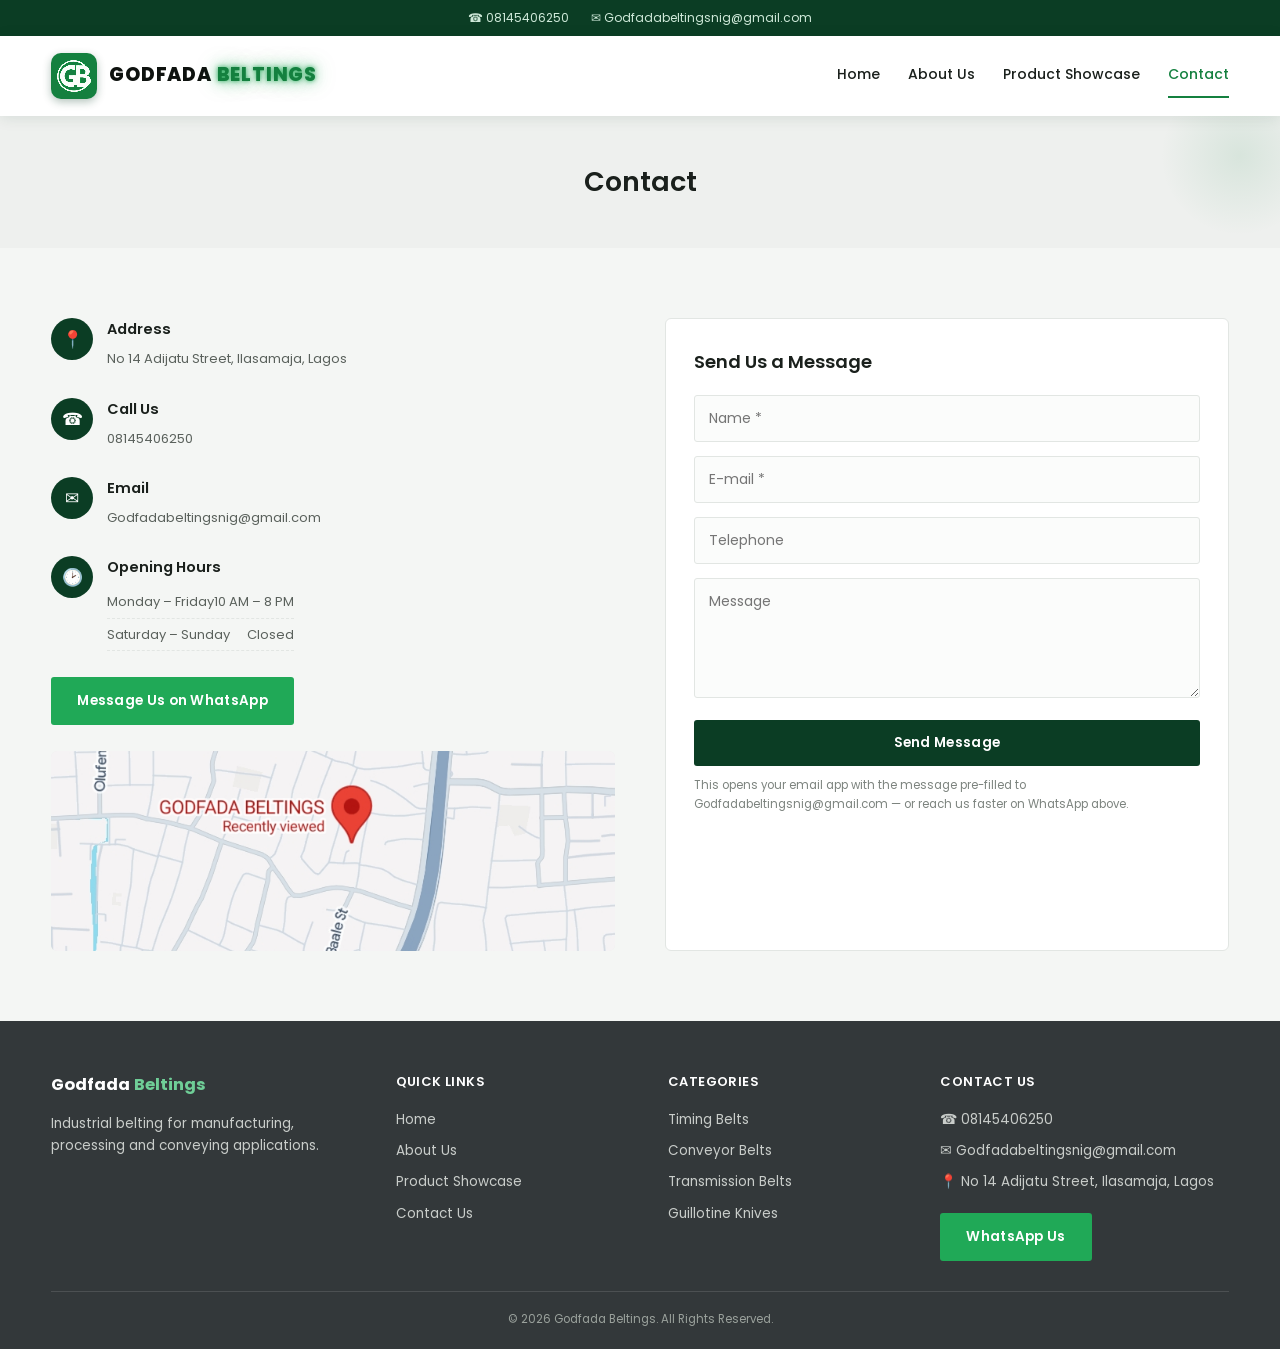
==== contact.html @ 5f98a07c "ProjectUpdate" ====
<!DOCTYPE html>
<html lang="en">
<head>
<meta charset="UTF-8">
<meta name="viewport" content="width=device-width, initial-scale=1.0">
<title>Contact Us | Godfada Beltings – Industrial Belt Supplier, Ilasamaja, Lagos</title>
<meta name="description" content="Contact Godfada Beltings for industrial belts and guillotine knives in Nigeria. Call 08145406250, WhatsApp us, or visit us at No 14 Adijatu Street, Ilasamaja, Lagos.">
<meta name="keywords" content="Godfada Beltings, industrial belts Nigeria, belt seller Nigeria, buy belts in Nigeria, timing belts Nigeria, conveyor belts Lagos, transmission belts Nigeria, guillotine knives Nigeria, belt supplier Lagos, industrial belting Nigeria">
<meta name="robots" content="index, follow">
<meta name="author" content="Godfada Beltings">
<link rel="canonical" href="https://www.godfadabeltings.com/contact.html">
<meta name="theme-color" content="#0b3d24">
<meta name="geo.region" content="NG-LA">
<meta name="geo.placename" content="Lagos, Nigeria">
<meta name="geo.position" content="6.5244;3.3792">
<meta name="ICBM" content="6.5244, 3.3792">

<meta property="og:type" content="website">
<meta property="og:site_name" content="Godfada Beltings">
<meta property="og:title" content="Contact Us | Godfada Beltings – Industrial Belt Supplier, Ilasamaja, Lagos">
<meta property="og:description" content="Contact Godfada Beltings for industrial belts and guillotine knives in Nigeria. Call 08145406250, WhatsApp us, or visit us at No 14 Adijatu Street, Ilasamaja, Lagos.">
<meta property="og:url" content="https://www.godfadabeltings.com/contact.html">
<meta property="og:image" content="https://www.godfadabeltings.com/public/images/logo.png">
<meta property="og:locale" content="en_NG">

<meta name="twitter:card" content="summary_large_image">
<meta name="twitter:title" content="Contact Us | Godfada Beltings – Industrial Belt Supplier, Ilasamaja, Lagos">
<meta name="twitter:description" content="Contact Godfada Beltings for industrial belts and guillotine knives in Nigeria. Call 08145406250, WhatsApp us, or visit us at No 14 Adijatu Street, Ilasamaja, Lagos.">
<meta name="twitter:image" content="https://www.godfadabeltings.com/public/images/logo.png">
<meta name="color-scheme" content="light">
<link rel="icon" type="image/png" href="public/images/favicon.png">
<link rel="preconnect" href="https://fonts.googleapis.com">
<link rel="preconnect" href="https://fonts.gstatic.com" crossorigin>
<link rel="stylesheet" href="https://fonts.googleapis.com/css2?family=Poppins:wght@400;500;600;700;800&display=swap" media="print" onload="this.media='all'">
<noscript><link rel="stylesheet" href="https://fonts.googleapis.com/css2?family=Poppins:wght@400;500;600;700;800&display=swap"></noscript>
<style>
html{background:#ffffff;}
#preloader{position:fixed;top:0;right:0;bottom:0;left:0;z-index:9999;background:#ffffff;display:flex;align-items:center;justify-content:center;opacity:1;visibility:visible;transition:opacity .35s ease,visibility .35s ease;animation:plFailsafe 0s linear 6s forwards;}
#preloader.hide{opacity:0;visibility:hidden;pointer-events:none;}
#preloader .spinner{width:56px;height:56px;border-radius:50%;border:5px solid #e7ebe8;border-top-color:#14803f;animation:plSpin .8s linear infinite;}
@keyframes plSpin{to{transform:rotate(360deg);}}
@keyframes plFailsafe{to{opacity:0;visibility:hidden;pointer-events:none;}}
</style>
<script>
(function(){
  var start = Date.now(), MIN = 500, MAX = 3000, done = false;
  function hide(){
    if(done) return; done = true;
    var wait = Math.max(0, MIN - (Date.now() - start));
    setTimeout(function(){
      var pl = document.getElementById('preloader');
      if(!pl) return;
      pl.classList.add('hide');
      setTimeout(function(){ pl.style.display = 'none'; }, 450);
    }, wait);
  }
  window.addEventListener('load', hide);
  window.addEventListener('pageshow', function(e){ if(e.persisted){ done = false; MIN = 0; hide(); } });
  setTimeout(hide, MAX);
})();
</script>
<link rel="stylesheet" href="css/style.css?v=12">
<script type="application/ld+json">{"@context": "https://schema.org", "@type": "LocalBusiness", "name": "Godfada Beltings", "image": "https://www.godfadabeltings.com/public/images/logo.png", "logo": "https://www.godfadabeltings.com/public/images/logo.png", "url": "https://www.godfadabeltings.com/contact.html", "telephone": "+2348145406250", "email": "Godfadabeltingsnig@gmail.com", "priceRange": "$$", "areaServed": "NG", "address": {"@type": "PostalAddress", "streetAddress": "No 14 Adijatu Street, Ilasamaja", "addressLocality": "Lagos", "addressCountry": "NG"}, "geo": {"@type": "GeoCoordinates", "latitude": 6.5244, "longitude": 3.3792}, "openingHoursSpecification": [{"@type": "OpeningHoursSpecification", "dayOfWeek": ["Monday", "Tuesday", "Wednesday", "Thursday", "Friday"], "opens": "10:00", "closes": "20:00"}], "sameAs": []}</script>
<script type="application/ld+json">{"@context": "https://schema.org", "@type": "BreadcrumbList", "itemListElement": [{"@type": "ListItem", "position": 1, "name": "Home", "item": "https://www.godfadabeltings.com/home.html"}, {"@type": "ListItem", "position": 2, "name": "Contact", "item": "https://www.godfadabeltings.com/contact.html"}]}</script>
</head>
<body>
<div id="preloader"><div class="spinner"></div></div>

<div class="topbar">
  <div class="wrap">
    <span>&#9742; 08145406250</span>
    <span>&#9993; Godfadabeltingsnig@gmail.com</span>
  </div>
</div>

<header>
  <div class="wrap nav">
    <a class="brand" href="home.html">
      <span class="mark mark-badge">
        <video autoplay muted loop playsinline preload="auto" poster="public/images/logo.png">
          <source src="public/video/logo-anim.webm" type="video/webm">
        </video>
      </span>
      <span class="word"><span class="w1">Godfada</span> <span class="w2">Beltings</span></span>
    </a>
    <nav class="navlinks">
      <a href="home.html">Home</a>
      <a href="about.html">About Us</a>
      <a href="products.html">Product Showcase</a>
      <a href="contact.html" class="active">Contact</a>
    </nav>
    <button class="menu-btn" id="menuBtn" aria-label="Open menu">
      <span class="bars"><span></span><span></span><span></span></span>
      <span class="label">MENU</span>
    </button>
  </div>
</header>

<div class="nav-overlay" id="navOverlay">
  <div class="nav-panel">
    <div class="drawer-head">
      <span class="mark"><img src="public/images/logo.png" alt="Godfada Beltings"></span>
      <span class="word">Godfada Beltings</span>
      <button class="close" id="navClose">&times;</button>
    </div>
    <div class="links">
      <a href="home.html"><span class="dot"></span>Home</a>
      <a href="about.html"><span class="dot"></span>About Us</a>
      <a href="products.html"><span class="dot"></span>Product Showcase</a>
      <a href="contact.html" class="active"><span class="dot"></span>Contact</a>
    </div>
    <div class="drawer-foot">
      <a class="btn wa block" href="https://wa.me/2348145406250" target="_blank">&#9742; WhatsApp: 08145406250</a>
    </div>
  </div>
</div>

<div class="page-banner"><div class="wrap"><h1>Contact</h1></div></div>
<section>
  <div class="wrap contact-grid">
    <div class="reveal">
      <div class="info-card">
        <div class="ic">&#128205;</div>
        <div><h4>Address</h4><p>No 14 Adijatu Street, Ilasamaja, Lagos</p></div>
      </div>
      <div class="info-card">
        <div class="ic">&#9742;</div>
        <div><h4>Call Us</h4><p>08145406250</p></div>
      </div>
      <div class="info-card">
        <div class="ic">&#9993;</div>
        <div><h4>Email</h4><p>Godfadabeltingsnig@gmail.com</p></div>
      </div>
      <div class="info-card">
        <div class="ic">&#128337;</div>
        <div>
          <h4>Opening Hours</h4>
          <div class="hours-row"><span>Monday &ndash; Friday</span><span>10 AM &ndash; 8 PM</span></div>
          <div class="hours-row"><span>Saturday &ndash; Sunday</span><span>Closed</span></div>
        </div>
      </div>
      <a class="btn wa" href="https://wa.me/2348145406250" target="_blank">Message Us on WhatsApp</a>

      <div class="map-slot" id="mapSlot">
        <img alt="Map">
        <div class="ph3">Map preview<code>C3.jpg</code></div>
      </div>
    </div>

    <div class="contact-form reveal">
      <h3>Send Us a Message</h3>
      <form id="contactForm">
        <div class="field"><input type="text" id="cfName" placeholder="Name *" required></div>
        <div class="field"><input type="email" id="cfEmail" placeholder="E-mail *" required></div>
        <div class="field"><input type="tel" id="cfPhone" placeholder="Telephone"></div>
        <div class="field"><textarea id="cfMessage" placeholder="Message" required></textarea></div>
        <button class="btn block" type="submit">Send Message</button>
        <p class="form-note">This opens your email app with the message pre-filled to Godfadabeltingsnig@gmail.com &mdash; or reach us faster on WhatsApp above.</p>
      </form>
    </div>
  </div>
</section>

<footer id="contact">
  <div class="wrap footer-grid">
    <div>
      <div class="fbrand">Godfada <b>Beltings</b></div>
      <p>Industrial belting for manufacturing, processing and conveying applications.</p>
    </div>
    <div>
      <h5>Quick Links</h5>
      <a class="flink" href="home.html">Home</a>
      <a class="flink" href="about.html">About Us</a>
      <a class="flink" href="products.html">Product Showcase</a>
      <a class="flink" href="contact.html">Contact Us</a>
    </div>
    <div>
      <h5>Categories</h5>
      <a class="flink" href="products.html#TB">Timing Belts</a>
      <a class="flink" href="products.html#CB">Conveyor Belts</a>
      <a class="flink" href="products.html#TR">Transmission Belts</a>
      <a class="flink" href="products.html#GK">Guillotine Knives</a>
    </div>
    <div>
      <h5>Contact Us</h5>
      <p>&#9742; 08145406250</p>
      <p>&#9993; Godfadabeltingsnig@gmail.com</p>
      <p>&#128205; No 14 Adijatu Street, Ilasamaja, Lagos</p>
      <a class="btn wa" style="margin-top:10px" href="https://wa.me/2348145406250" target="_blank">WhatsApp Us</a>
    </div>
  </div>
  <div class="wrap copy">&copy; 2026 Godfada Beltings. All Rights Reserved.</div>
</footer>

<script src="js/main.js?v=12"></script>
</body>
</html>
---- css/style.css ----
/* Godfada Beltings — shared stylesheet */
:root{
  --green:#14803f;
  --green-2:#1ea855;
  --green-3:#0d5c2e;
  --dark-green:#0b3d24;
  --dark-green-2:#092e1b;
  --grey:#33383a;
  --grey-light:#eef0ee;
  --ink:#1a201c;
  --steel:#5a615c;
  --steel-light:#7d847f;
  --bg:#f4f6f4;
  --panel:#ffffff;
  --line:#e2e6e3;
}
*{box-sizing:border-box;margin:0;padding:0;-webkit-tap-highlight-color:transparent;}
.sr-only{position:absolute;width:1px;height:1px;padding:0;margin:-1px;overflow:hidden;clip:rect(0,0,0,0);white-space:nowrap;border:0;}
html{scroll-behavior:smooth;}
html{width:100%;overflow-x:hidden;}
body{width:100%;overflow-x:clip;}
body{font-family:'Poppins',Arial,sans-serif;color:var(--ink);background:var(--bg);line-height:1.65;font-size:15px;}
a{text-decoration:none;color:inherit;}
img{display:block;max-width:100%;}
button{font-family:inherit;}
.wrap{width:min(1180px,92%);margin:0 auto;}
h1,h2,h3,h4{font-family:'Poppins',Arial,sans-serif;font-weight:600;}


/* ============ SCROLL REVEAL ============ */
.reveal{opacity:0;transform:translateY(18px);transition:opacity .6s ease, transform .6s ease;}
.reveal.in{opacity:1;transform:translateY(0);}

/* ============ TOPBAR ============ */
.topbar{background:var(--dark-green);color:#cfe9d9;font-size:12px;}
.topbar .wrap{display:flex;justify-content:center;gap:22px;flex-wrap:wrap;padding:8px 0;}
.topbar span{display:flex;align-items:center;gap:6px;white-space:nowrap;}

/* ============ HEADER (centred brand, taller) ============ */
header{position:sticky;top:0;z-index:100;background:var(--panel);box-shadow:0 2px 14px rgba(11,61,36,.10);}
.nav{height:80px;display:flex;align-items:center;justify-content:space-between;gap:12px;}
.brand{display:flex;align-items:center;gap:12px;min-width:0;}

.brand .mark{height:46px;width:46px;display:block;flex-shrink:0;position:relative;}
.brand .mark video{
  width:100%;height:100%;display:block;object-fit:contain;
  pointer-events:none;background:transparent;
}

/* Green badge behind the logo in the main header */
.mark-badge{
  background:var(--green);border-radius:10px;padding:5px;
  box-shadow:0 3px 8px rgba(11,61,36,.3);
}
.brand .word{
  font-weight:800;letter-spacing:.8px;font-size:19px;line-height:1.1;
  text-transform:uppercase;white-space:nowrap;
}
.brand .word .w1{color:#0e120f;}
.brand .word .w2{
  color:var(--green);
  text-shadow:0 0 4px rgba(30,168,85,.85),0 0 12px rgba(30,168,85,.55),0 0 22px rgba(30,168,85,.35);
}

.navlinks{display:flex;align-items:center;gap:28px;font-size:14px;font-weight:500;flex-shrink:0;}
.navlinks a{padding:10px 0;border-bottom:2px solid transparent;}
.navlinks a:hover,.navlinks a.active{color:var(--green);border-color:var(--green);}

/* ============ MENU TOGGLE (green blend) ============ */
.menu-btn{
  border:0;background:linear-gradient(135deg,var(--dark-green),var(--green-3));color:#fff;
  height:42px;padding:0 18px 0 14px;border-radius:24px;cursor:pointer;
  display:flex;align-items:center;gap:9px;flex-shrink:0;
  box-shadow:0 3px 10px rgba(11,61,36,.25);
}
.menu-btn .bars{display:flex;flex-direction:column;gap:3px;}
.menu-btn .bars span{display:block;width:16px;height:2px;border-radius:2px;}
.menu-btn .bars span:nth-child(1){background:#bfe8c9;}
.menu-btn .bars span:nth-child(2){background:#ffffff;}
.menu-btn .bars span:nth-child(3){background:var(--green-2);}
.menu-btn .label{font-size:11.5px;font-weight:700;letter-spacing:.8px;}

@media(min-width:901px){.menu-btn{display:none;}}
@media(max-width:900px){.navlinks{display:none;}}
@media(max-width:380px){.menu-btn .label{display:none;}.menu-btn{padding:0 12px;}}

/* ============ NAV DRAWER (attractive green-blend sidebar) ============ */
.nav-overlay{position:fixed;inset:0;background:rgba(6,20,12,.55);z-index:400;display:none;}
.nav-overlay.show{display:block;}
.nav-panel{
  position:absolute;top:0;right:0;bottom:0;width:min(340px,86%);
  background:#fff;box-shadow:-16px 0 40px rgba(0,0,0,.2);overflow-y:auto;
  display:flex;flex-direction:column;
}
.nav-panel .drawer-head{
  background:linear-gradient(150deg,var(--green-3) 0%,var(--dark-green) 55%,var(--dark-green-2) 100%);
  color:#fff;padding:30px 26px 26px;display:flex;align-items:center;gap:12px;position:relative;overflow:hidden;
}
.nav-panel .drawer-head:after{
  content:"";position:absolute;top:-30px;right:-30px;width:120px;height:120px;border-radius:50%;
  background:rgba(255,255,255,.07);
}
.nav-panel .drawer-head .mark{height:52px;width:52px;display:block;position:relative;flex-shrink:0;}
.nav-panel .drawer-head .mark img{width:100%;height:100%;display:block;object-fit:contain;}
.nav-panel .drawer-head .word{font-weight:800;letter-spacing:.6px;font-size:16px;text-transform:uppercase;position:relative;}
.nav-panel .close{position:absolute;top:16px;right:16px;width:36px;height:36px;background:rgba(255,255,255,.16);color:#fff;border:0;font-size:20px;cursor:pointer;border-radius:50%;z-index:2;}
.nav-panel .links{padding:14px 26px;flex:1;}
.nav-panel a{
  display:flex;align-items:center;gap:12px;padding:16px 4px;border-bottom:1px solid var(--line);
  font-weight:600;font-size:15px;color:var(--ink);transition:.15s;
}
.nav-panel a .dot{width:7px;height:7px;border-radius:50%;background:var(--line);flex-shrink:0;transition:.15s;}
.nav-panel a:hover{color:var(--green);padding-left:8px;}
.nav-panel a.active{color:var(--green);}
.nav-panel a.active .dot,.nav-panel a:hover .dot{background:var(--green);}
.nav-panel .drawer-foot{padding:18px 26px 26px;border-top:1px solid var(--line);background:var(--grey-light);}
.nav-panel .drawer-foot .btn{width:100%;}

/* ============ PAGE BANNER ============ */
.page-banner{background:var(--grey-light);padding:44px 0;text-align:center;position:relative;overflow:hidden;}
.page-banner:before{content:"";position:absolute;top:-40px;right:-40px;width:160px;height:160px;border-radius:50%;background:radial-gradient(circle,rgba(20,128,63,.10),transparent 70%);}
.page-banner h1{font-size:27px;color:var(--ink);position:relative;}

/* ============ HERO SLIDER (background + wording both change) ============ */
.hero{position:relative;min-height:540px;overflow:hidden;color:#fff;}
.hero-slide{
  position:absolute;inset:0;background-size:cover;background-position:center;opacity:0;
  transition:opacity 1.1s ease;display:flex;align-items:center;
}
.hero-slide.active{opacity:1;z-index:2;}
.hero-slide:after{content:"";position:absolute;inset:0;background:linear-gradient(100deg,rgba(11,61,36,.93) 0%,rgba(11,61,36,.8) 45%,rgba(11,61,36,.35) 100%);}
.hero-slide .ph-label{position:relative;z-index:2;background:rgba(0,0,0,.35);color:#fff;font-size:12px;padding:4px 10px;border-radius:3px;position:absolute;top:16px;left:16px;}
.hero-text{position:relative;z-index:2;max-width:620px;padding:0 0;opacity:0;transform:translateY(14px);transition:opacity .7s ease .15s, transform .7s ease .15s;}
.hero-slide.active .hero-text{opacity:1;transform:translateY(0);}
.hero-inner-wrap{position:relative;z-index:2;width:100%;padding:70px 0;}
.eyebrow{font-size:13px;color:#bfe3cd;font-weight:600;letter-spacing:1.2px;margin-bottom:14px;text-transform:uppercase;}
.hero-text h2{font-size:clamp(28px,4.8vw,48px);line-height:1.14;font-weight:700;margin-bottom:14px;}
.hero-text p{font-size:15px;color:#dcefe3;max-width:500px;margin-bottom:24px;}
.hero-actions{display:flex;gap:12px;flex-wrap:wrap;}
.hero-dots{position:absolute;bottom:20px;left:0;right:0;z-index:3;display:flex;justify-content:center;gap:8px;}
.hero-dots button{width:9px;height:9px;border-radius:50%;border:0;background:rgba(255,255,255,.4);cursor:pointer;}
.hero-dots button.active{background:#fff;}

.btn{
  display:inline-flex;align-items:center;justify-content:center;gap:8px;
  background:var(--dark-green);color:#fff;padding:13px 26px;border-radius:3px;
  font-weight:600;font-size:13.5px;letter-spacing:.3px;border:0;cursor:pointer;transition:.2s;
}
.btn:hover{background:var(--dark-green-2);transform:translateY(-1px);}
.btn.ghost{background:transparent;border:1.5px solid #fff;color:#fff;}
.btn.ghost:hover{background:rgba(255,255,255,.14);}
.btn.block{width:100%;}
.btn.outline{background:transparent;border:1.5px solid var(--dark-green);color:var(--dark-green);}
.btn.outline:hover{background:var(--dark-green);color:#fff;}
.btn.wa{background:#20a957;}
.btn.wa:hover{background:#1c9349;}

/* ============ SECTIONS ============ */
section{padding:70px 0;}
.section-head{max-width:600px;margin:0 auto 42px;text-align:center;}
.section-head h2{font-size:27px;color:var(--ink);font-weight:700;margin-bottom:12px;}
.section-head .rule{width:52px;height:3px;background:var(--green);margin:0 auto 16px;}
.section-head p{color:var(--steel-light);font-size:14.5px;}

/* ============ CATEGORY TILES (Home) ============ */
.cat-tiles{display:grid;grid-template-columns:repeat(4,1fr);gap:16px;}
.cat-tile{background:var(--panel);border:1px solid var(--line);border-radius:8px;padding:28px 14px;text-align:center;transition:.2s;position:relative;overflow:hidden;}
.cat-tile:before{content:"";position:absolute;top:0;left:0;right:0;height:3px;background:var(--green);transform:scaleX(0);transform-origin:left;transition:.25s;}
.cat-tile:hover:before{transform:scaleX(1);}
.cat-tile:hover{box-shadow:0 12px 26px rgba(11,61,36,.12);transform:translateY(-4px);border-color:var(--green);}
.cat-tile .thumb{
  width:64px;height:64px;border-radius:50%;background:var(--grey-light);
  margin:0 auto 14px;position:relative;overflow:hidden;border:3px solid var(--bg);box-shadow:0 0 0 1px var(--line);
}
.cat-tile .thumb img{position:absolute;inset:0;width:100%;height:100%;object-fit:cover;display:none;}
.cat-tile .thumb.loaded img{display:block;}
.cat-tile .thumb.loaded .ph{display:none;}
.cat-tile .thumb .ph{font-size:7.5px;}
.cat-tile .n{font-size:13px;font-weight:700;color:var(--ink);}
.cat-tile .c{font-size:11px;color:var(--steel-light);margin-top:4px;}

/* ============ ABOUT (single-column, matches reference flow) ============ */
.about-single{max-width:820px;margin:0 auto;text-align:left;}
.about-single .eyebrow{text-align:center;}
.about-single h2{font-size:27px;color:var(--ink);text-align:center;margin-bottom:10px;font-weight:700;}
.about-single .rule{width:52px;height:3px;background:var(--green);margin:0 auto 30px;}
.about-photo{position:relative;border-radius:8px;overflow:hidden;background:#eef3ee;height:320px;margin-bottom:26px;}
.about-photo img{position:absolute;inset:0;width:100%;height:100%;object-fit:cover;display:none;}
.about-photo.loaded img{display:block;}
.about-photo.loaded .ph{display:none;}
.about-photo .ph{font-size:12px;}
.about-single p{color:var(--steel);margin-bottom:14px;font-size:14.5px;}

.mission-block{max-width:820px;margin:56px auto 0;}
.mission-block h3{font-size:22px;color:var(--ink);margin-bottom:8px;font-weight:700;}
.mission-block .rule{width:52px;height:3px;background:var(--green);margin-bottom:22px;}
.mission{display:flex;flex-direction:column;gap:14px;}
.mission div{display:flex;gap:12px;align-items:flex-start;font-size:14.5px;color:var(--steel);}
.mission .arrow{flex-shrink:0;width:22px;height:22px;border-radius:50%;background:var(--green);color:#fff;display:grid;place-items:center;font-size:11px;margin-top:1px;}

/* ============ GALLERY ============ */
.gallery-grid{display:grid;grid-template-columns:repeat(4,1fr);gap:14px;}
.gallery-cell{position:relative;aspect-ratio:1;border-radius:6px;overflow:hidden;background:var(--grey-light);}
.gallery-cell img{position:absolute;inset:0;width:100%;height:100%;object-fit:cover;display:none;}
.gallery-cell.loaded img{display:block;}
.gallery-cell.loaded .ph{display:none;}
.gallery-cell .ph{font-size:10px;background:var(--grey-light);}
.gallery-cell .ph code{display:block;margin-top:3px;font-weight:700;color:var(--dark-green);}

/* ============ CTA BANNER ============ */
.cta-banner{position:relative;color:#fff;text-align:center;padding:76px 0;background:linear-gradient(rgba(9,46,27,.82),rgba(9,46,27,.82)), center/cover no-repeat;}
.cta-banner h2{font-size:28px;margin-bottom:20px;}

/* ============ PRODUCTS ============ */
.products-top{display:flex;justify-content:center;margin-bottom:14px;}
.chips{display:flex;flex-wrap:wrap;gap:8px;justify-content:center;}
.chip{border:1px solid var(--line);background:#fff;color:var(--steel);padding:9px 16px;border-radius:20px;font-size:12.5px;font-weight:500;cursor:pointer;transition:.15s;}
.chip:hover{border-color:var(--green);color:var(--green);}
.chip.active{background:var(--dark-green);border-color:var(--dark-green);color:#fff;}
.search-row{display:flex;justify-content:center;margin-bottom:30px;}
.search{display:flex;border:1px solid var(--line);border-radius:3px;overflow:hidden;background:#fff;max-width:340px;width:100%;}
.search input{border:0;outline:0;padding:11px 12px;width:100%;font-family:inherit;font-size:14px;min-width:0;}
.search button{border:0;background:var(--dark-green);color:#fff;padding:0 16px;cursor:pointer;flex-shrink:0;}
#count{display:block;text-align:center;font-size:12.5px;color:var(--steel-light);margin-bottom:24px;}
.cat-group{margin-bottom:44px;}
.cat-group h3{font-size:18px;color:var(--dark-green);margin-bottom:6px;}
.cat-group .blurb{font-size:13px;color:var(--steel-light);margin-bottom:20px;max-width:640px;}

.grid{display:grid;grid-template-columns:repeat(4,1fr);gap:18px;}
.card{background:var(--panel);border:1px solid var(--line);border-radius:6px;padding:20px 14px 18px;text-align:center;transition:.2s;display:flex;flex-direction:column;align-items:center;}
.card:hover{box-shadow:0 14px 30px rgba(11,61,36,.10);transform:translateY(-3px);}
.card-avatar{width:84px;height:84px;border-radius:50%;overflow:hidden;background:#eef3ee;margin-bottom:14px;border:3px solid var(--bg);box-shadow:0 0 0 1px var(--line);position:relative;}
.card-avatar img{position:absolute;inset:0;width:100%;height:100%;object-fit:cover;display:none;}
.card-avatar.loaded img{display:block;}
.card-avatar.loaded .ph{display:none;}
.ph{position:absolute;inset:0;display:flex;align-items:center;justify-content:center;text-align:center;font-size:8.5px;line-height:1.3;color:var(--steel-light);padding:4px;}
.ph code{display:block;font-weight:700;color:var(--green);font-size:9px;margin-top:2px;}
.card-tag{font-size:10px;text-transform:uppercase;letter-spacing:.5px;color:var(--green);font-weight:600;margin-bottom:6px;}
.card h4{font-size:13px;color:var(--ink);margin-bottom:8px;font-weight:600;line-height:1.35;min-height:34px;}
.card .mini-specs{font-size:10.5px;color:var(--steel-light);margin-bottom:14px;}
.card .mini-specs b{color:var(--steel);}
.card .btn{font-size:12px;padding:9px 22px;}

/* ============ BULK REQUEST PANEL ============ */
.bulk-panel{margin-top:50px;background:linear-gradient(120deg,var(--dark-green),var(--dark-green-2));border-radius:10px;padding:40px 30px;color:#fff;text-align:center;position:relative;overflow:hidden;}
.bulk-panel:before{content:"";position:absolute;top:-60px;right:-60px;width:200px;height:200px;border-radius:50%;background:rgba(255,255,255,.06);}
.bulk-panel h3{font-size:21px;margin-bottom:10px;position:relative;}
.bulk-panel p{color:#cfe9d9;font-size:13.5px;max-width:520px;margin:0 auto 22px;position:relative;}
.bulk-panel .actions{display:flex;gap:12px;justify-content:center;flex-wrap:wrap;position:relative;}

/* ============ SPONSORS ============ */
.sponsors{background:var(--bg);}
.sponsor-group{margin-bottom:40px;}
.sponsor-group:last-child{margin-bottom:0;}
.sponsor-group-title{font-size:15px;font-weight:600;color:var(--dark-green);text-align:center;margin-bottom:18px;letter-spacing:.3px;}
.sponsor-note{text-align:center;font-size:13px;color:var(--steel-light);font-style:italic;margin-top:16px;}
.sponsor-grid{display:grid;grid-template-columns:repeat(4,1fr);gap:16px;}
.sponsor-card{position:relative;aspect-ratio:16/10;border:1px solid var(--line);background:#fff;border-radius:4px;overflow:hidden;}
.sponsor-card.missing{border:1.5px dashed #c7d1cb;background:#fbfcfb;}
.sponsor-card img{position:absolute;inset:14px;width:calc(100% - 28px);height:calc(100% - 28px);object-fit:contain;display:none;}
.sponsor-card.loaded img{display:block;}
.sponsor-card.loaded .ph2{display:none;}
.ph2{position:absolute;inset:0;display:flex;flex-direction:column;align-items:center;justify-content:center;text-align:center;font-size:11px;color:var(--steel-light);line-height:1.5;padding:10px;}
.ph2 .plus{font-size:18px;color:#b9c3bd;display:block;margin-bottom:4px;}
.ph2 code{background:var(--bg);border:1px solid var(--line);padding:3px 7px;border-radius:3px;color:var(--dark-green);font-weight:600;display:inline-block;margin-top:4px;font-size:10.5px;}

/* ============ CONTACT ============ */
.contact-grid{display:grid;grid-template-columns:1fr 1fr;gap:50px;}
.info-card{display:flex;gap:14px;margin-bottom:26px;}
.info-card .ic{flex-shrink:0;width:42px;height:42px;border-radius:50%;background:var(--dark-green);color:#fff;display:grid;place-items:center;font-size:17px;}
.info-card h4{font-size:14.5px;margin-bottom:6px;color:var(--ink);}
.info-card p{font-size:13px;color:var(--steel);margin:2px 0;}
.hours-row{display:flex;justify-content:space-between;font-size:13px;color:var(--steel);padding:5px 0;border-bottom:1px dashed var(--line);max-width:280px;}

.contact-form{background:var(--panel);border:1px solid var(--line);border-radius:6px;padding:28px;}
.contact-form h3{font-size:18px;margin-bottom:18px;color:var(--ink);}
.field{margin-bottom:14px;}
.field input,.field textarea{width:100%;border:1px solid var(--line);border-radius:3px;padding:12px 14px;font-family:inherit;font-size:14px;outline:0;background:#fbfcfb;}
.field input:focus,.field textarea:focus{border-color:var(--green);}
.field textarea{min-height:120px;resize:vertical;}
.form-note{font-size:11.5px;color:var(--steel-light);margin-top:10px;}

.map-slot{position:relative;border-radius:6px;overflow:hidden;background:var(--grey-light);min-height:200px;margin-top:26px;}
.map-slot img{position:absolute;inset:0;width:100%;height:100%;object-fit:cover;display:none;}
.map-slot.loaded img{display:block;}
.map-slot.loaded .ph3{display:none;}
.ph3{position:absolute;inset:0;display:flex;flex-direction:column;align-items:center;justify-content:center;gap:6px;color:var(--steel-light);font-size:13px;}
.ph3 code{background:#fff;border:1px solid var(--line);padding:3px 8px;border-radius:3px;color:var(--dark-green);font-weight:600;}

/* ============ FOOTER (grey) ============ */
footer{background:var(--grey);color:#c9cdca;padding:50px 0 20px;}
.footer-grid{display:grid;grid-template-columns:1.3fr 1fr 1fr 1.2fr;gap:32px;}
footer h5{color:#fff;margin-bottom:16px;font-size:13px;font-weight:600;letter-spacing:.4px;text-transform:uppercase;}
footer .fbrand{color:#fff;font-weight:700;font-size:16.5px;margin-bottom:14px;}
footer .fbrand b{color:#6fce97;}
footer a.flink{display:block;margin:9px 0;font-size:13.5px;color:#c9cdca;}
footer a.flink:hover{color:#6fce97;}
footer p{font-size:13.5px;margin:9px 0;color:#c9cdca;display:flex;gap:8px;align-items:flex-start;}
.copy{border-top:1px solid rgba(255,255,255,.12);margin-top:30px;padding-top:18px;font-size:11.5px;text-align:center;color:#9aa19c;}

/* ============ PRODUCT MODAL + IMAGE CAROUSEL ============ */
.modal{display:none;position:fixed;inset:0;background:rgba(6,26,15,.72);z-index:300;align-items:center;justify-content:center;padding:16px;}
.modal.show{display:flex;}
.modal-box{background:#fff;width:min(760px,100%);max-height:92vh;overflow:auto;position:relative;border-radius:6px;}
.modal-close{position:absolute;top:14px;right:14px;z-index:6;border:0;background:rgba(11,61,36,.85);color:#fff;width:38px;height:38px;border-radius:50%;font-size:22px;line-height:1;cursor:pointer;display:grid;place-items:center;}
.modal-close:hover{background:var(--dark-green);}
.modal-content{display:grid;grid-template-columns:1fr 1fr;}

.pm-carousel{position:relative;background:#eef3ee;min-height:280px;overflow:hidden;touch-action:pan-y;user-select:none;}
.pm-slide{position:absolute;inset:0;opacity:0;transition:opacity .5s ease;}
.pm-slide.active{opacity:1;z-index:1;}
.pm-slide img{position:absolute;inset:0;width:100%;height:100%;object-fit:cover;display:none;}
.pm-slide.loaded img{display:block;}
.pm-slide.loaded .ph{display:none;}
.pm-slide .ph{font-size:11.5px;}
.pm-dots{position:absolute;bottom:12px;left:0;right:0;z-index:3;display:flex;justify-content:center;gap:7px;}
.pm-dots button{width:8px;height:8px;border-radius:50%;border:1.5px solid #fff;background:rgba(255,255,255,.35);cursor:pointer;padding:0;}
.pm-dots button.active{background:#fff;}
.pm-arrow{position:absolute;top:50%;transform:translateY(-50%);z-index:3;width:32px;height:32px;border-radius:50%;border:0;background:rgba(11,61,36,.55);color:#fff;font-size:15px;cursor:pointer;display:grid;place-items:center;}
.pm-arrow.prev{left:10px;}
.pm-arrow.next{right:10px;}

.modal-info{padding:30px;}
.modal-tag{font-size:11.5px;text-transform:uppercase;letter-spacing:.5px;color:var(--green);font-weight:600;margin-bottom:8px;}
.modal-info h2{font-size:21px;color:var(--ink);font-weight:700;margin-bottom:14px;}
.modal-desc{color:var(--steel);font-size:14px;margin-bottom:20px;}
.specs{border-top:1px solid var(--line);margin-bottom:22px;}
.specs div{display:flex;justify-content:space-between;gap:12px;padding:9px 0;border-bottom:1px solid var(--line);font-size:13px;}
.spec-label{color:var(--steel-light);font-weight:500;}
.spec-val{color:var(--ink);font-weight:600;text-align:right;}
.request-block h4{font-size:12.5px;color:var(--ink);margin-bottom:12px;letter-spacing:.5px;text-transform:uppercase;}
.request-options{display:none;flex-direction:column;gap:10px;margin-top:14px;}
.request-options.show{display:flex;}
.req-note{font-size:12px;color:var(--steel-light);margin-top:10px;}

/* ============ RESPONSIVE ============ */
@media(max-width:1000px){
  .grid{grid-template-columns:repeat(3,1fr);}
  .cat-tiles{grid-template-columns:repeat(2,1fr);}
  .gallery-grid{grid-template-columns:repeat(3,1fr);}
  .sponsor-grid{grid-template-columns:repeat(3,1fr);}
}
@media(max-width:900px){
  .contact-grid{grid-template-columns:1fr;}
  .modal-content{grid-template-columns:1fr;}
  .pm-carousel{min-height:220px;}
  .footer-grid{grid-template-columns:1fr 1fr;}
}
@media(max-width:560px){
  .hero{min-height:480px;}
  .hero-inner-wrap{padding:54px 0;}
  section{padding:48px 0;}
  .grid{grid-template-columns:repeat(2,1fr);gap:12px;}
  .cat-tiles{grid-template-columns:repeat(2,1fr);}
  .gallery-grid{grid-template-columns:repeat(2,1fr);}
  .sponsor-grid{grid-template-columns:repeat(2,1fr);}
  .footer-grid{grid-template-columns:1fr;}
  .bulk-panel{padding:30px 18px;}
  .about-photo{height:220px;}
}
@media(max-width:400px){
  .card{padding:16px 10px 16px;}
  .wrap{width:94%;}
}
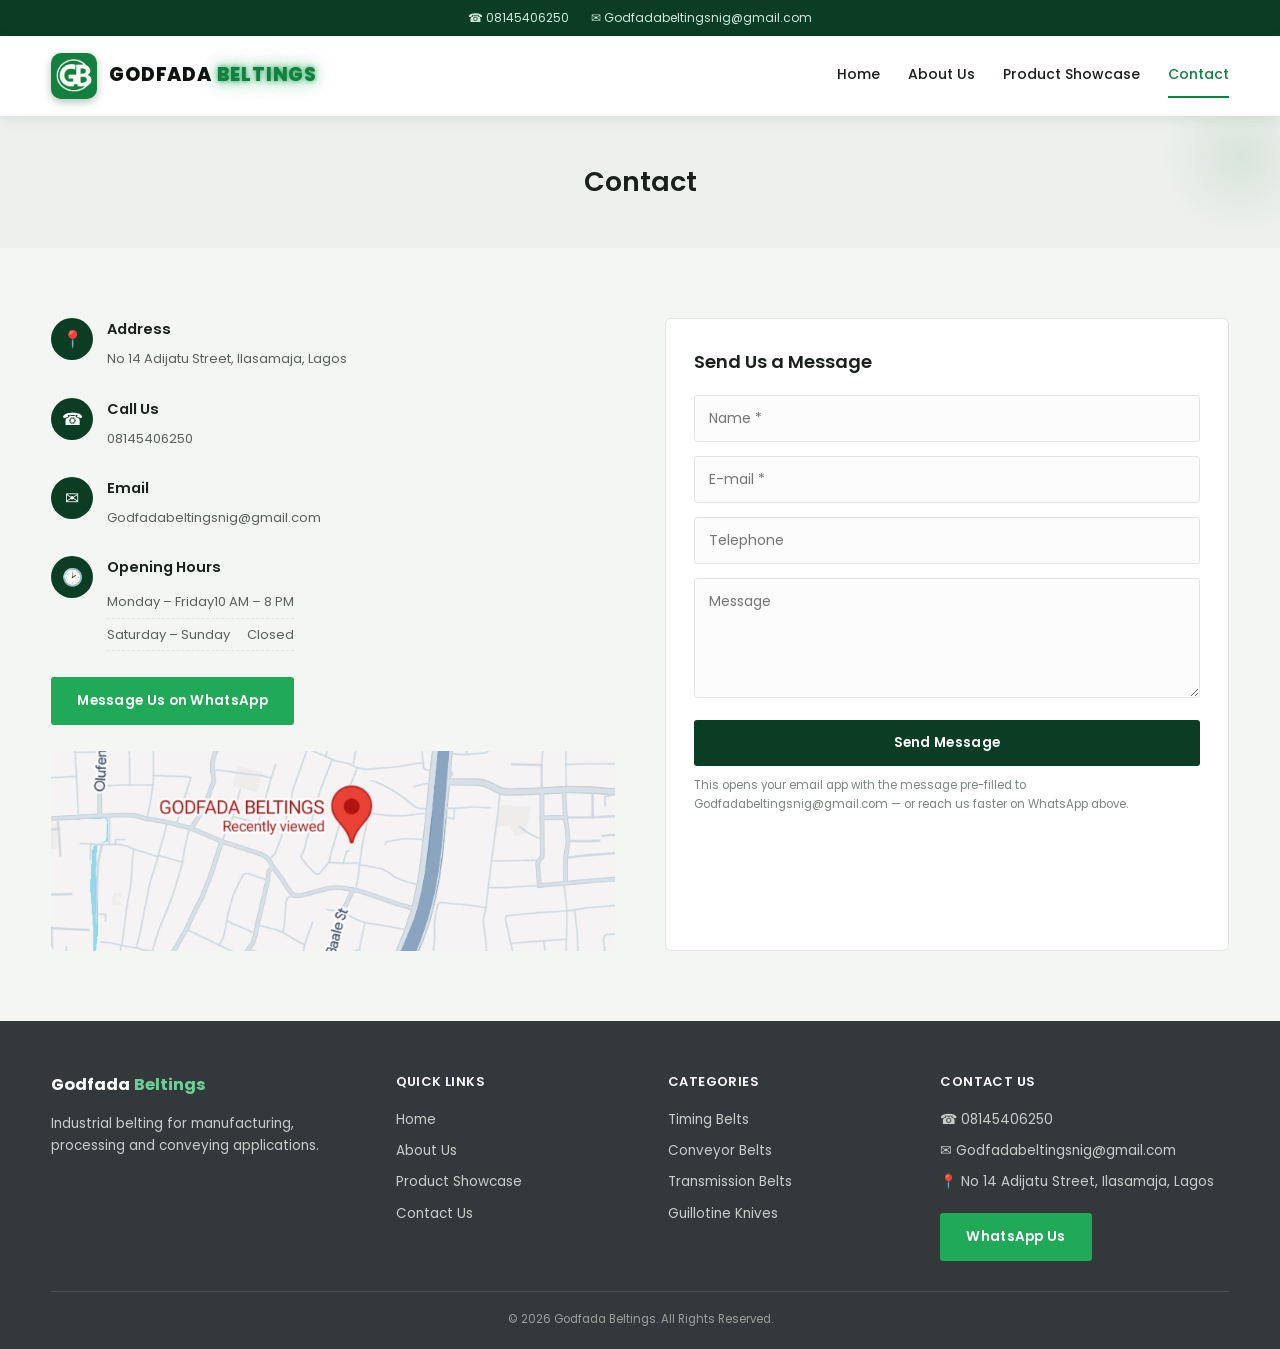
==== commit 614de144: "logoUpdate3" ====
--- a/contact.html
+++ b/contact.html
@@ -77,9 +77,7 @@
   <div class="wrap nav">
     <a class="brand" href="home.html">
       <span class="mark mark-badge">
-        <video autoplay muted loop playsinline preload="auto" poster="public/images/logo.png">
-          <source src="public/video/logo-anim.webm" type="video/webm">
-        </video>
+        <img src="public/images/logo.png" alt="Godfada Beltings">
       </span>
       <span class="word"><span class="w1">Godfada</span> <span class="w2">Beltings</span></span>
     </a>
--- a/css/style.css
+++ b/css/style.css
@@ -42,7 +42,8 @@
 .brand{display:flex;align-items:center;gap:12px;min-width:0;}
 
 .brand .mark{height:46px;width:46px;display:block;flex-shrink:0;position:relative;}
-.brand .mark video{
+.brand .mark video,
+.brand .mark img{
   width:100%;height:100%;display:block;object-fit:contain;
   pointer-events:none;background:transparent;
 }
